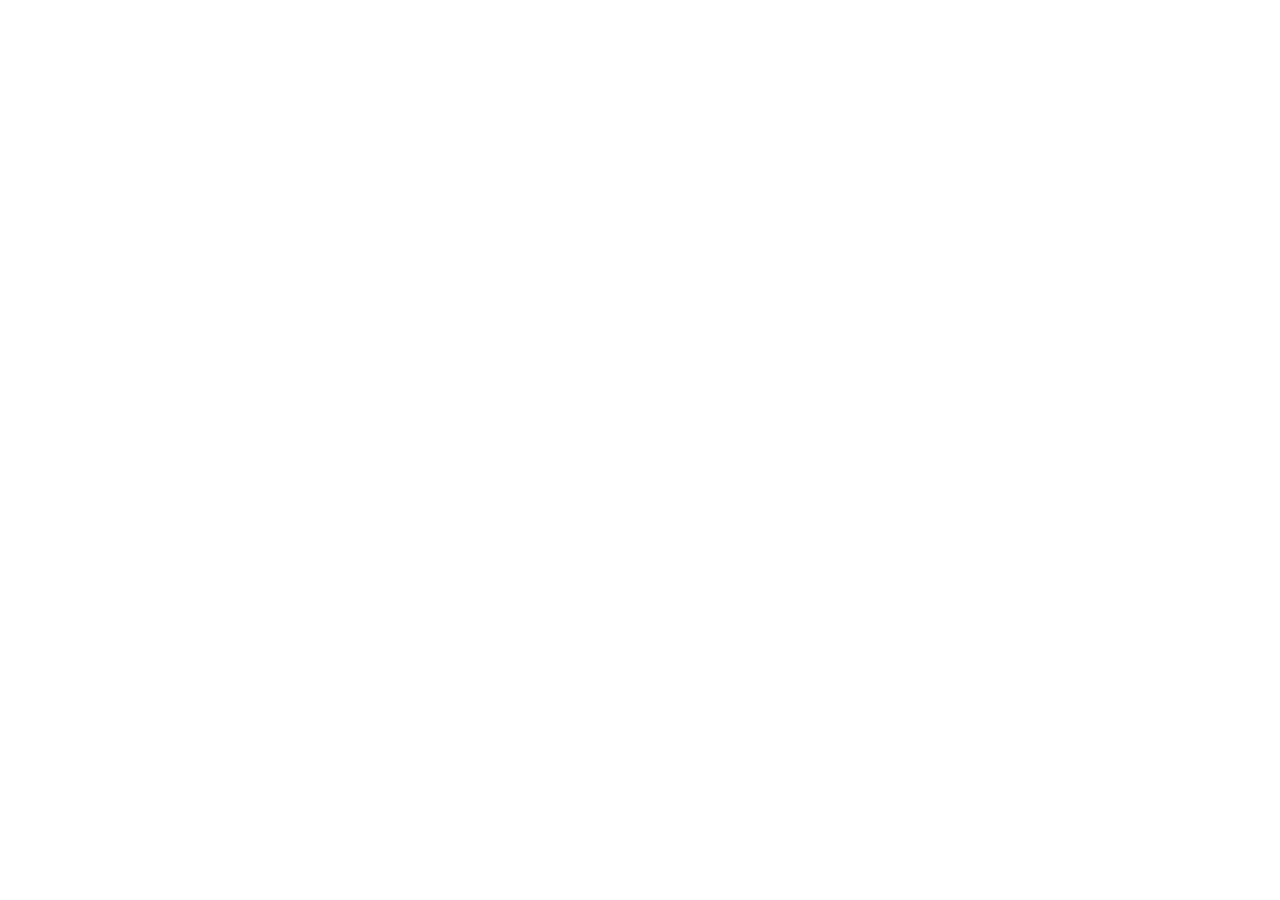
==== index.html @ d984a048 "Create homepage and recipe pages" ====
<!DOCTYPE html>
<html lang="en">
<head>
    <meta charset="UTF-8">
    <meta name="viewport" content="width=device-width, initial-scale=1.0">
    <title>Odin Recipes</title>
</head>
<body>
    
</body>
</html>
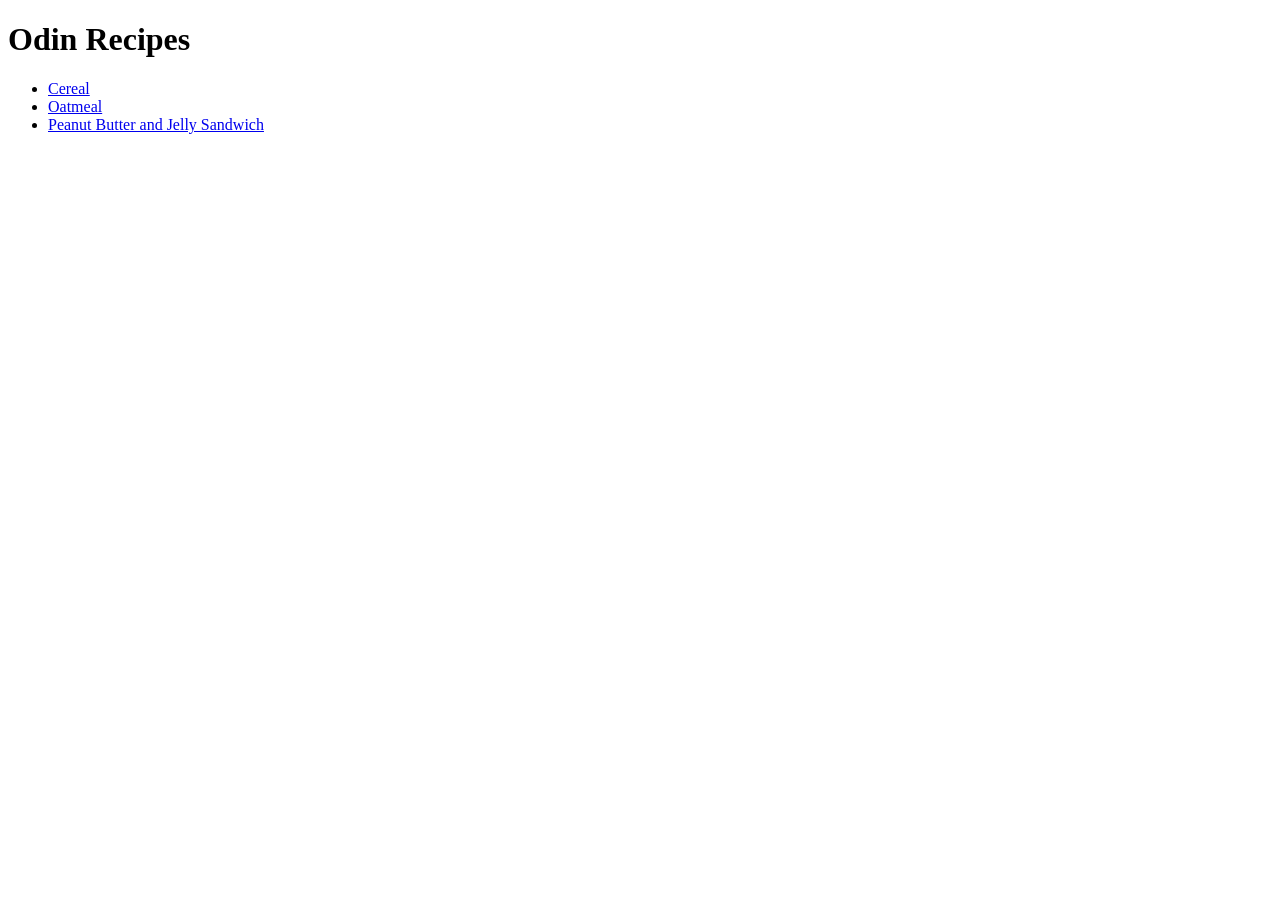
==== commit 50d12c1e: "Add header and links to recipes on homepage" ====
--- a/index.html
+++ b/index.html
@@ -6,6 +6,11 @@
     <title>Odin Recipes</title>
 </head>
 <body>
-    
+    <h1>Odin Recipes</h1>
+    <ul>
+        <li><a href="recipes/cereal.html">Cereal</a></li>
+        <li><a href="recipes/oatmeal.html">Oatmeal</a></li>
+        <li><a href="recipes/peanut-butter-jelly-sandwich.html">Peanut Butter and Jelly Sandwich</a></li>
+    </ul>
 </body>
 </html>
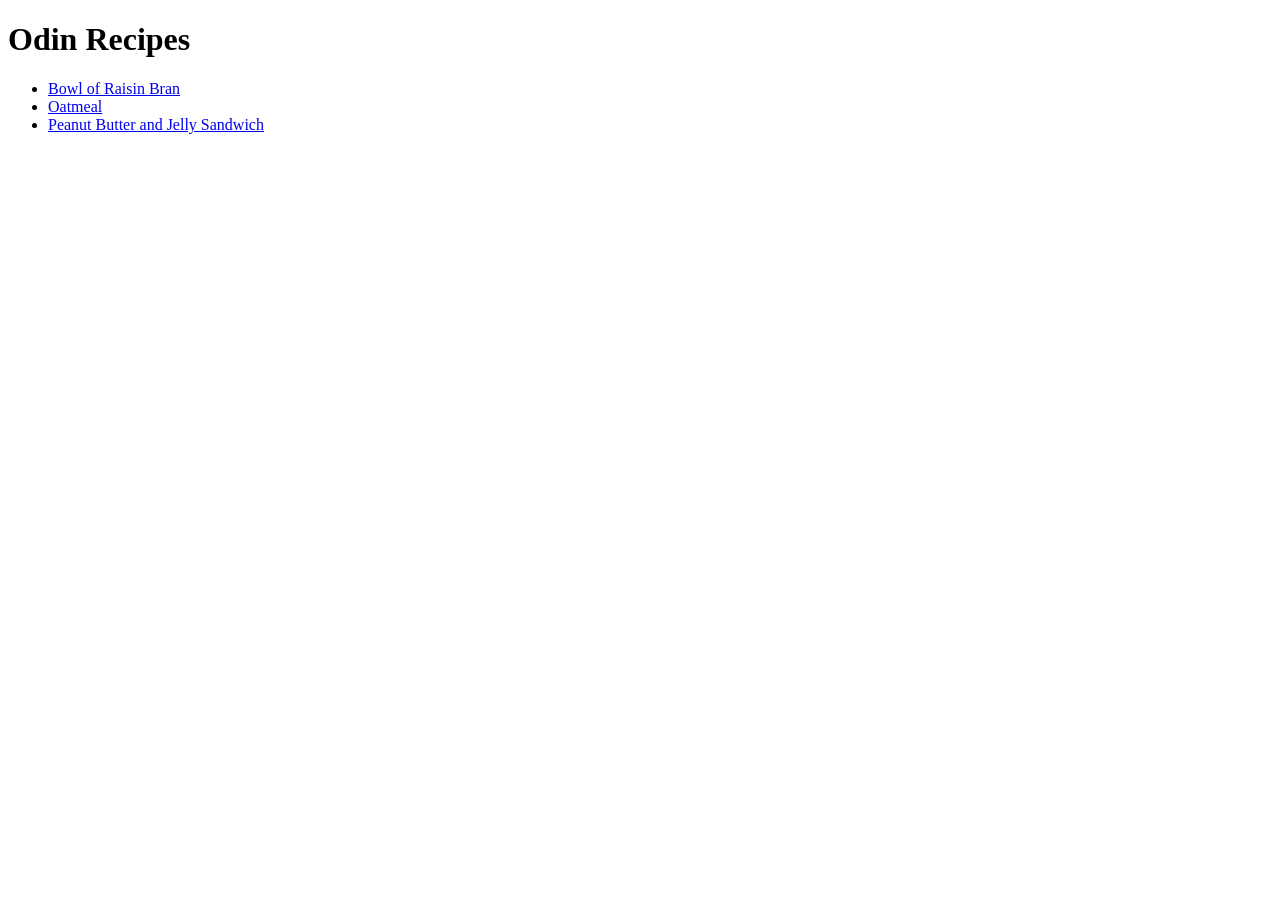
==== commit 90edf66d: "Change "Cereal" to "Bowl of Raisin Bran"" ====
--- a/index.html
+++ b/index.html
@@ -8,7 +8,7 @@
 <body>
     <h1>Odin Recipes</h1>
     <ul>
-        <li><a href="recipes/cereal.html">Cereal</a></li>
+        <li><a href="recipes/cereal.html">Bowl of Raisin Bran</a></li>
         <li><a href="recipes/oatmeal.html">Oatmeal</a></li>
         <li><a href="recipes/peanut-butter-jelly-sandwich.html">Peanut Butter and Jelly Sandwich</a></li>
     </ul>
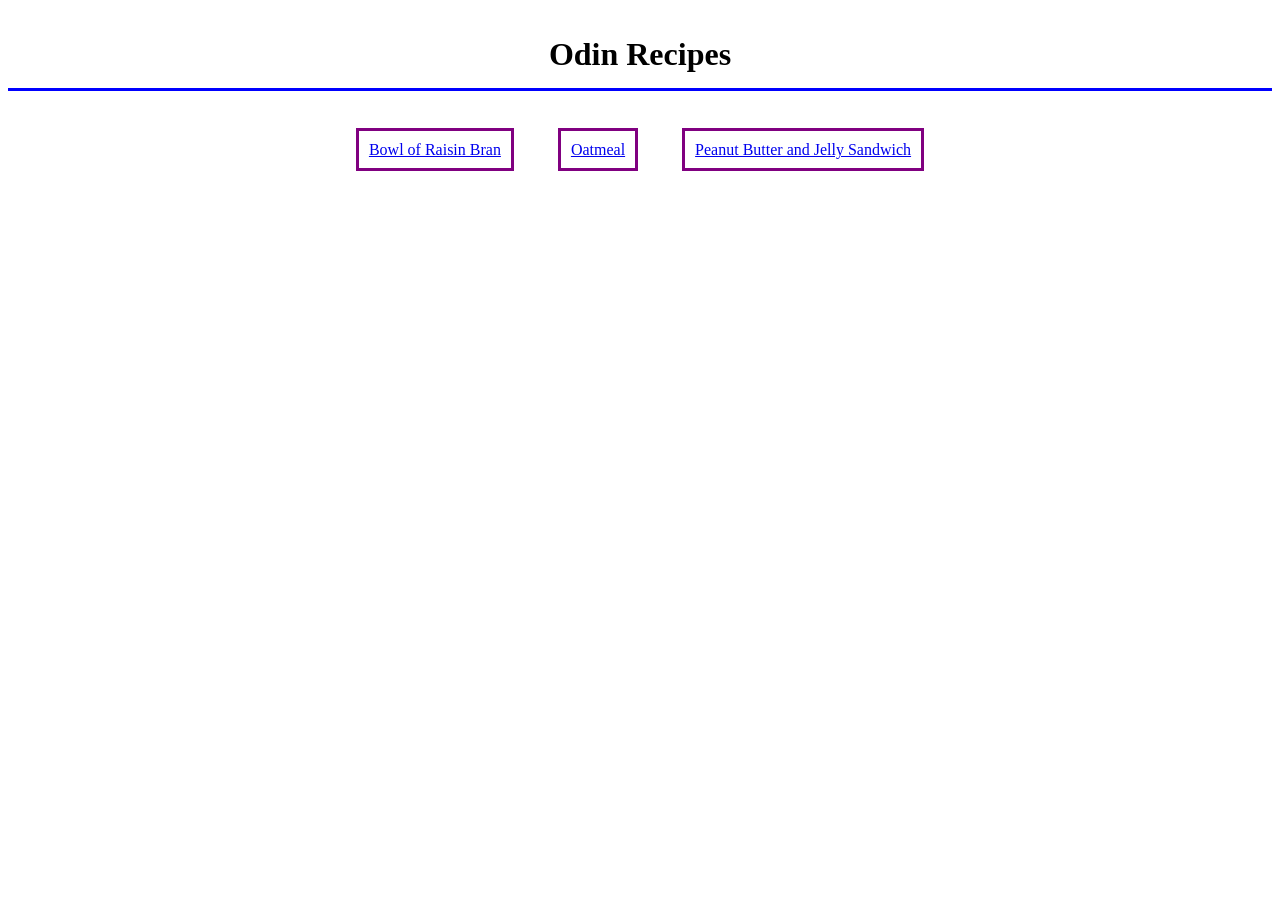
==== commit 440b8aaf: "Add CSS styling" ====
--- a/index.html
+++ b/index.html
@@ -1,16 +1,17 @@
 <!DOCTYPE html>
 <html lang="en">
 <head>
+    <link rel="stylesheet" href="styles.css">
     <meta charset="UTF-8">
     <meta name="viewport" content="width=device-width, initial-scale=1.0">
     <title>Odin Recipes</title>
 </head>
 <body>
     <h1>Odin Recipes</h1>
-    <ul>
-        <li><a href="recipes/cereal.html">Bowl of Raisin Bran</a></li>
-        <li><a href="recipes/oatmeal.html">Oatmeal</a></li>
-        <li><a href="recipes/peanut-butter-jelly-sandwich.html">Peanut Butter and Jelly Sandwich</a></li>
-    </ul>
+    <div id="recipe-row">
+        <a class="recipe" href="recipes/cereal.html">Bowl of Raisin Bran</a>
+        <a class="recipe" href="recipes/oatmeal.html">Oatmeal</a>
+        <a class="recipe" href="recipes/peanut-butter-jelly-sandwich.html">Peanut Butter and Jelly Sandwich</a>
+    </div>
 </body>
 </html>
--- a/styles.css
+++ b/styles.css
@@ -0,0 +1,37 @@
+* {
+    font-family: "Times New Roman", "Arial", serif;
+    box-sizing: border-box;
+}
+
+h1 {
+    text-align: center;
+    width: auto;
+    border-bottom-style: solid;
+    border-width: auto;
+    border-color: blue;
+    padding: 15px;
+    margin-bottom: 50px;
+}
+
+h2 {
+    border-bottom-style: solid;
+    width: fit-content;
+}
+
+#recipe-row {
+    text-align: center;
+}
+
+.recipe {
+    text-align: center;
+    box-sizing: border-box;
+    width: fit-content;
+    border-style: solid;
+    border-color: purple;
+    padding: 10px;
+    margin: 20px;
+}
+
+p {
+    width: 700px;
+}
